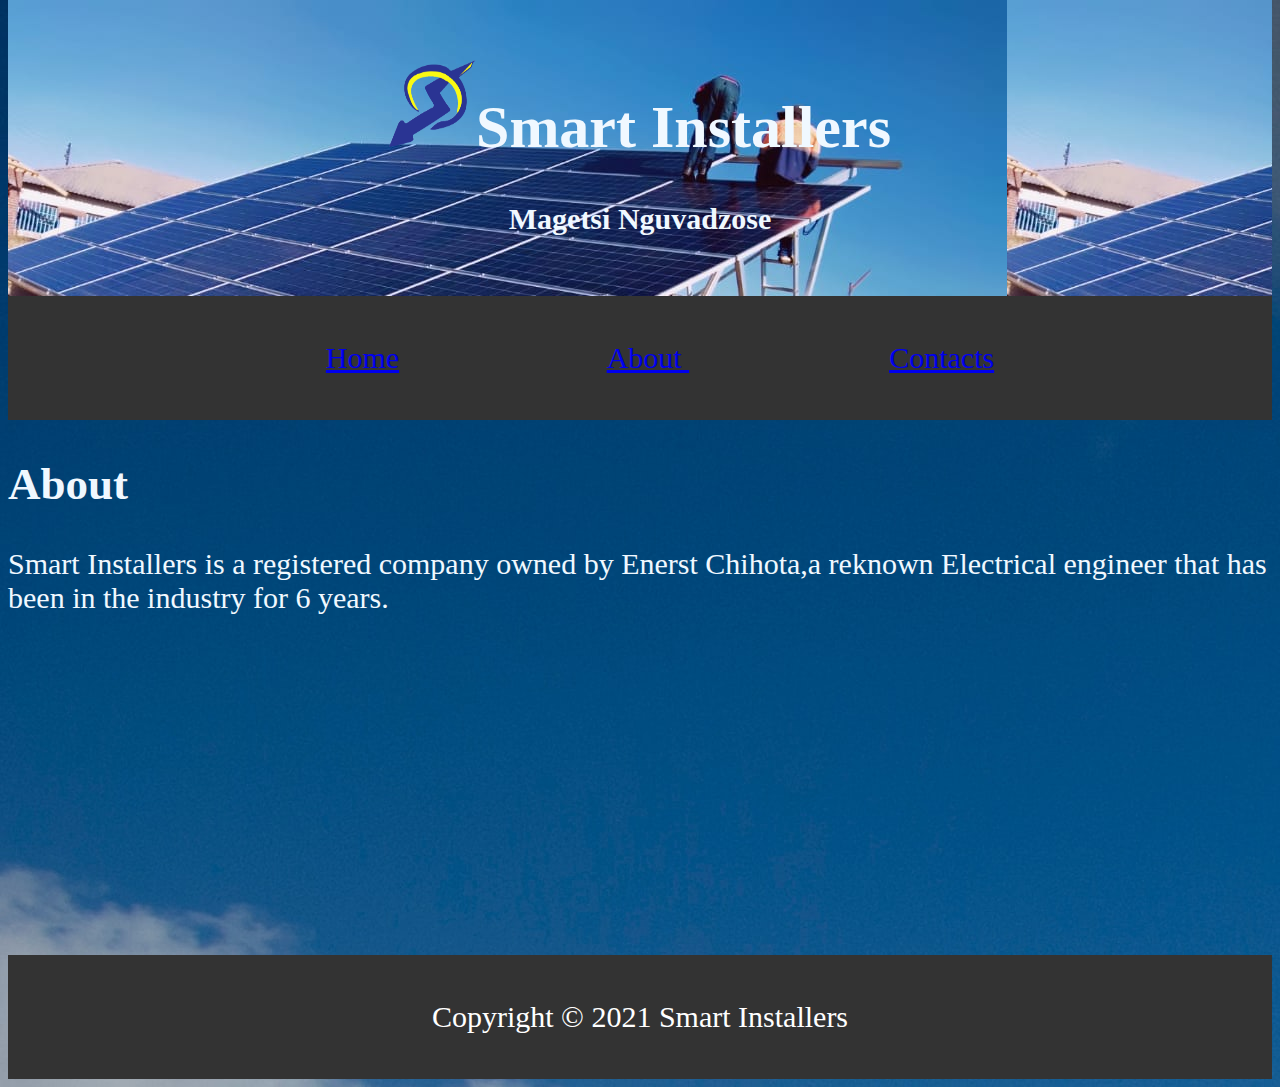
==== about.html @ ce3ab794 "Add files via upload" ====
<!DOCTYPE html>
<html>
<head>
	<title> About </title>
	<link rel="stylesheet" type="text/css" href="stylesheet.css">
</head>
<body>
	

	<div id="header">
		<h1><img src="better.png" width="87" height="87" alt=""/>Smart Installers</h1>
		<h4> Magetsi Nguvadzose</h4>
	
	</div>
<nav class="navbar">
	<ul>
		<li> <a href="index.html">Home</a> </li>
		<li> <a href="about.html">About </a></li>
		<li><a href="contacts.html"> Contacts </a></li>
		
	</ul>
</nav>
<h2> About </h2>
<p>Smart Installers is a registered company owned by Enerst Chihota,a reknown Electrical engineer that has been in the industry for 6 years.</p>
	
<footer class="footer">
  <p> Copyright &copy; 2021 Smart Installers</p>
</footer>
</body>
</html>
---- stylesheet.css ----
#header{
  
  padding: 20px;
  font-size: 30px;
  text-align:center;
  background-image: url("finsolar.JPG")
  
  

}
body{
	margin-top:0;
	font-size: 30px;
	color: aliceblue;
	border-color: black;
	background-image:url("american-public-power-association-513dBrMJ_5w-unsplash.jpg");
	
	
}

li{
	display: inline;

}
.navbar li{
	padding: 100px;
	
}
.navbar{
	background-color:#333;
	padding: 15px;
	text-align: center;
	color: white;
}
.footer{
	background-color: #333;
	padding:15px;
	color: white;
	text-align: center;
	margin-top:340px;
}
.form{
	margin-left:500px;
	margin-right:500px;
	margin-top:100px;
	text-align: center;
	border:3px green solid;
	background-color: grey;
}
input{
	padding:2px;
	margin: 20px;
}
input[type="submit"]{
	background-color: blue;
}
label{
	display: block;
}
a:hover{
	color:red;
}
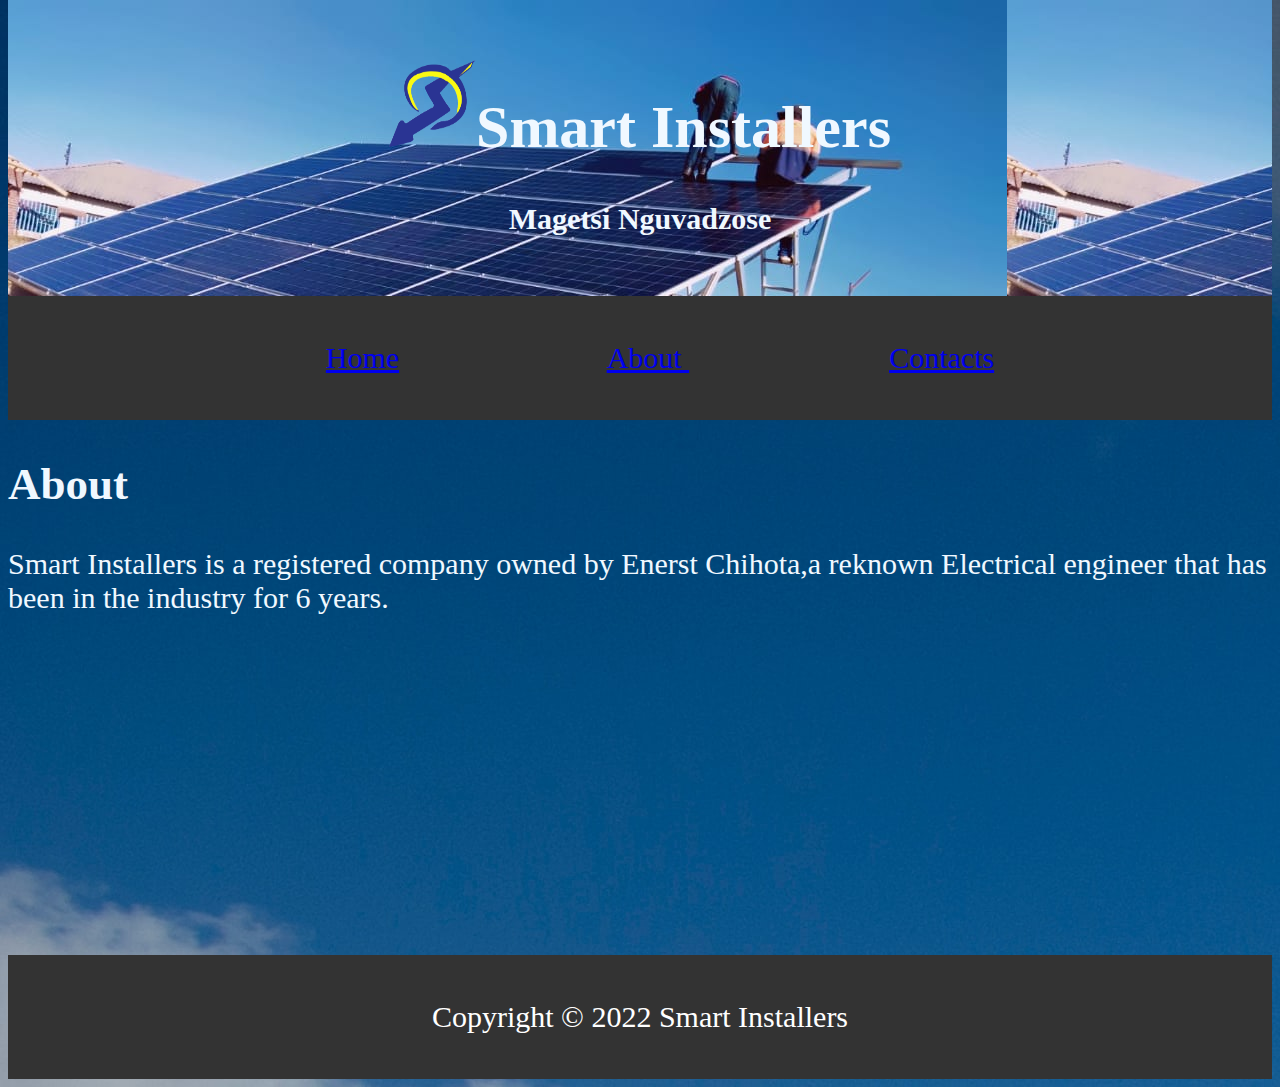
==== commit bbda0d5e: "Update about.html" ====
--- a/about.html
+++ b/about.html
@@ -1,6 +1,7 @@
 <!DOCTYPE html>
 <html>
 <head>
+       
 	<title> About </title>
 	<link rel="stylesheet" type="text/css" href="stylesheet.css">
 </head>
@@ -24,7 +25,7 @@
 <p>Smart Installers is a registered company owned by Enerst Chihota,a reknown Electrical engineer that has been in the industry for 6 years.</p>
 	
 <footer class="footer">
-  <p> Copyright &copy; 2021 Smart Installers</p>
+  <p> Copyright &copy; 2022 Smart Installers</p>
 </footer>
 </body>
-</html>+</html>
